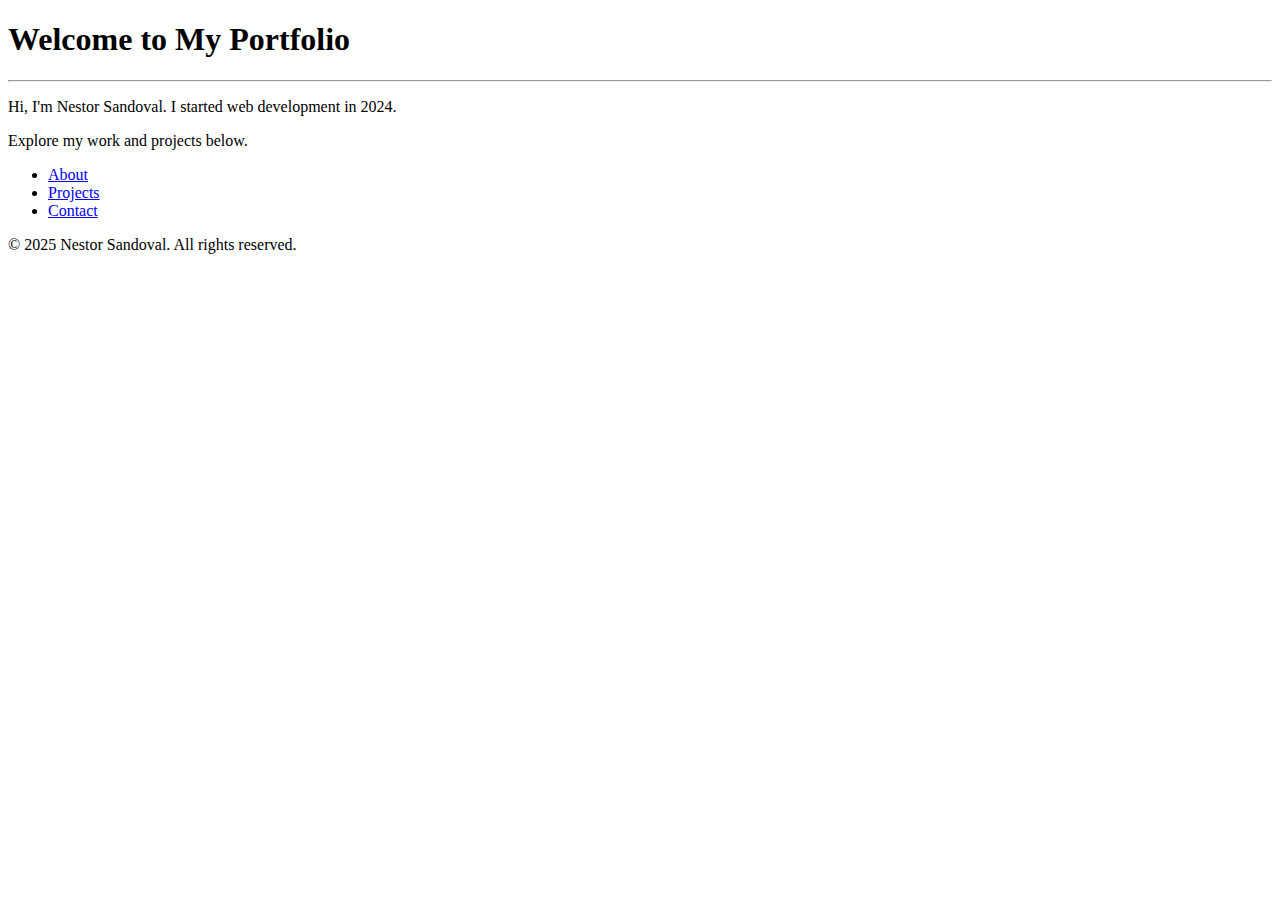
==== index.html @ 2d03b4fe "Add files via upload" ====
<!DOCTYPE html>
<html lang="en">
<head>
    <meta charset="UTF-8">
    <meta name="viewport" content="width=device-width, initial-scale=1.0">
    <title>Portfolio</title>
    <link rel="stylesheet" href="styles.css">
</head>
<body>
    <header>
        <h1>Welcome to My Portfolio</h1>
        <hr/>

        <p>Hi, I'm Nestor Sandoval. I started web development in 2024.</p>
        <p>Explore my work and projects below.</p>

        <nav>
            <ul>
                <li><a href="./about.html">About</a></li>
                <li><a href="./Projects.html">Projects</a></li>
                <li><a href="./Contact.html">Contact</a></li>
            </ul>
        </nav>
    </header>
    
    <footer>
        <p>&copy; 2025 Nestor Sandoval. All rights reserved.</p>
    </footer>
</body>
</html>
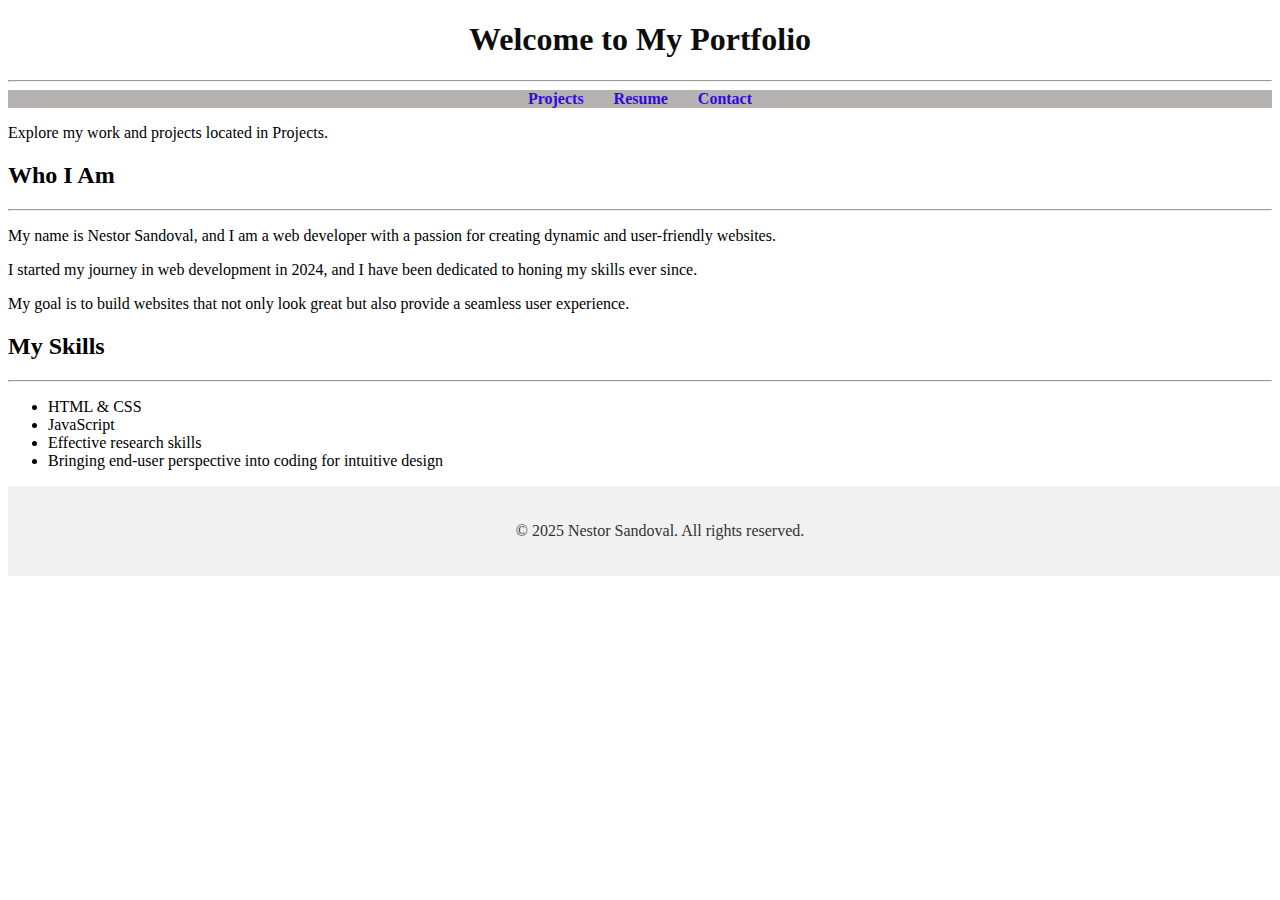
==== commit 9aefc6e7: "Add files via upload" ====
--- a/index.html
+++ b/index.html
@@ -10,19 +10,39 @@
     <header>
         <h1>Welcome to My Portfolio</h1>
         <hr/>
-
-        <p>Hi, I'm Nestor Sandoval. I started web development in 2024.</p>
-        <p>Explore my work and projects below.</p>
-
-        <nav>
+        <nav class="horizontal-nav">
             <ul>
-                <li><a href="./about.html">About</a></li>
                 <li><a href="./Projects.html">Projects</a></li>
+                <li><a href="./Resume.html">Resume</a></li>
                 <li><a href="./Contact.html">Contact</a></li>
             </ul>
         </nav>
+        <p>Explore my work and projects located in Projects.</p>
+
+
+        
     </header>
-    
+    <main>
+        <section>
+            <h2>Who I Am</h2>
+            <hr/>
+            <p>My name is Nestor Sandoval, and I am a web developer with a passion for creating dynamic and user-friendly websites.</p>
+            <p>I started my journey in web development in 2024, and I have been dedicated to honing my skills ever since.</p>
+            <p>My goal is to build websites that not only look great but also provide a seamless user experience.</p>
+
+        </section>
+        <section>
+            <h2>My Skills</h2>
+            <hr/>
+
+            <ul>
+                <li>HTML & CSS</li>
+                <li>JavaScript</li>
+                <li>Effective research skills</li>
+                <li>Bringing end-user perspective into coding for intuitive design</li>
+            </ul>
+        </section>
+    </main>
     <footer>
         <p>&copy; 2025 Nestor Sandoval. All rights reserved.</p>
     </footer>
--- a/styles.css
+++ b/styles.css
@@ -0,0 +1,49 @@
+.horizontal-nav ul {
+    list-style: none;
+    padding: 0;
+    margin: 0;
+    display: flex;
+    justify-content: center;
+    background-color: #b6b2b2;
+    color: blue;
+}
+
+.horizontal-nav ul li {
+    margin: 0 15px;
+}
+
+.horizontal-nav ul li a {
+    text-decoration: none;
+    color: #3109e4;
+    font-weight: bold;
+}
+
+.horizontal-nav ul li a:hover {
+    color: #007BFF;
+}
+h1 {
+    text-align: center;
+    color: #0d0d0e;
+    font-size: 2em;
+}
+img {
+    display: block;
+    margin: 0 auto;
+    width: 200px; /* Set thumbnail width */
+    height: auto; /* Maintain aspect ratio */
+    border: 2px solid #ccc; /* Add a border for thumbnail effect */
+    border-radius: 8px; /* Slightly rounded corners */
+    box-shadow: 0 4px 6px rgba(0, 0, 0, 0.1); /* Add a subtle shadow */
+    float: left;
+    margin-bottom: 20px; /* Add spacing below the image */
+}
+footer {
+    text-align: center;
+    padding: 20px;
+    background-color: #f1f1f1;
+    color: #333;
+    position: relative; /* Change from fixed to relative */
+    bottom: 0;
+    width: 100%;
+    clear: both; /* Ensure footer clears floated elements */
+}